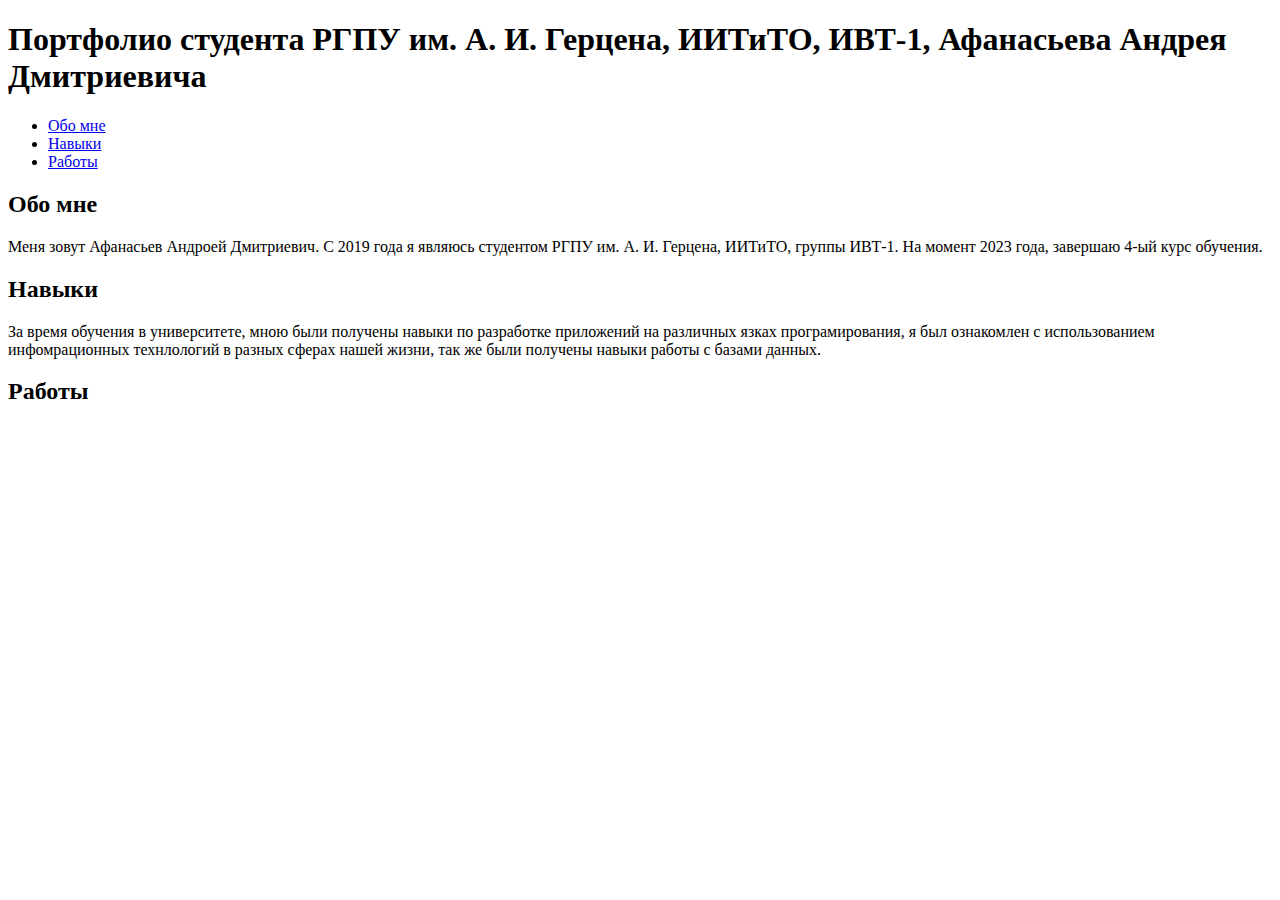
==== index.html @ 5221464d "Create index.html" ====
<!DOCTYPE html>
<html lang="ru">
<head>
  <meta charset="UTF-8">
  <title>Портфолио студента РГПУ им. А.И. Герцена</title>
</head>
<body>
  <header>
    <h1>Портфолио студента РГПУ им. А. И. Герцена, ИИТиТО, ИВТ-1, Афанасьева Андрея Дмитриевича</h1>
  </header>

  <nav>
    <ul>
      <li><a href="#about">Обо мне</a></li>
      <li><a href="#skills">Навыки</a></li>
      <li><a href="#works">Работы</a></li>
    </ul>
  </nav>

  <section id="about">
    <h2>Обо мне</h2>
    Меня зовут Афанасьев Андроей Дмитриевич. С 2019 года я являюсь студентом РГПУ им. А. И. Герцена, ИИТиТО, группы ИВТ-1. На момент 2023 года, завершаю 4-ый курс обучения. 
  </section>

  <section id="skills">
    <h2>Навыки</h2>
    За время обучения в университете, мною были получены навыки по разработке приложений на различных язках програмирования, я был ознакомлен с использованием инфомрационных технлологий в разных сферах нашей жизни, так же были получены навыки работы с базами данных.
  </section>

  <section id="works">
    <h2>Работы</h2>
    <!-- Здесь можно добавить информацию о ваших работах или проектах -->
  </section>
</body>
</html>
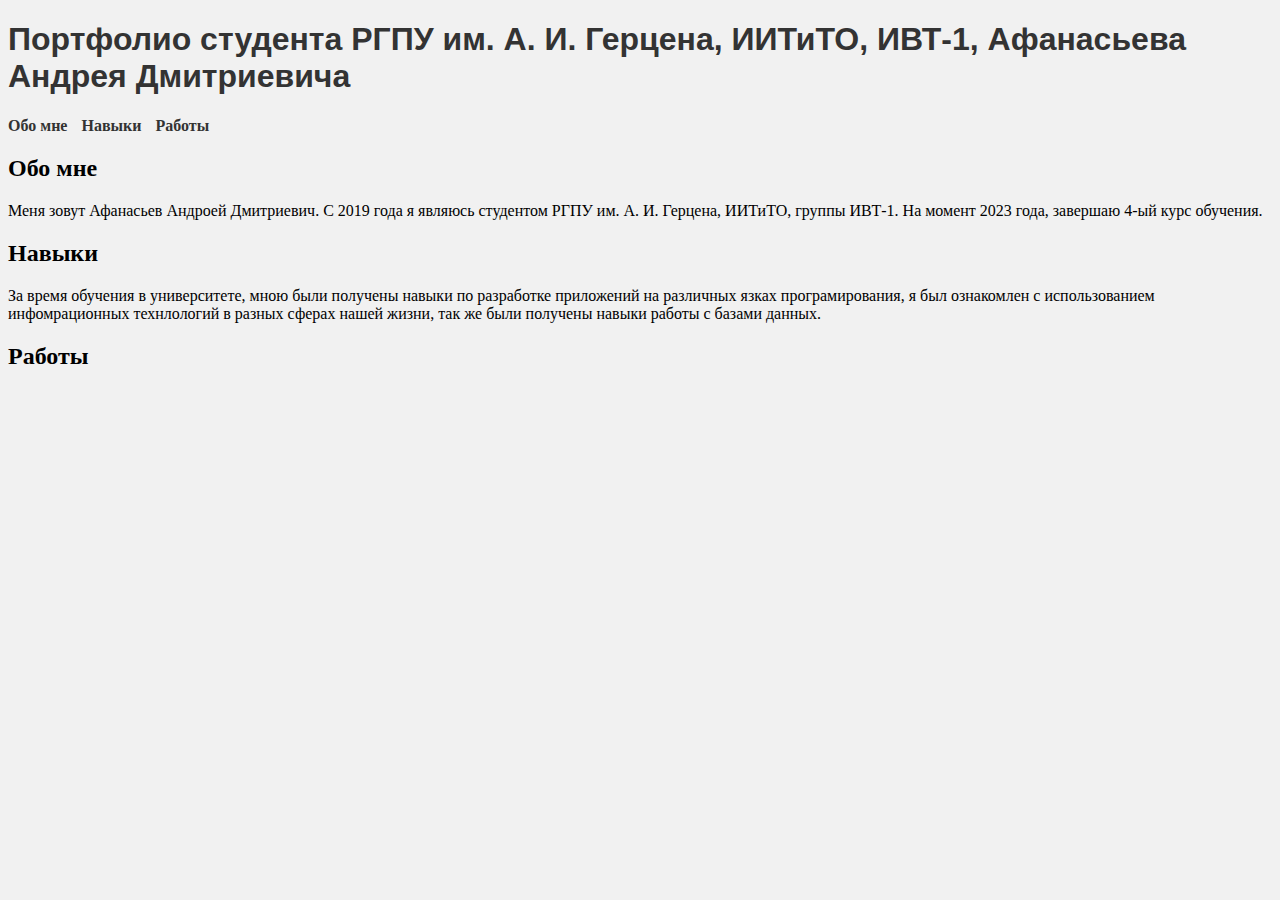
==== commit f1e6abc9: "1" ====
--- a/index.html
+++ b/index.html
@@ -3,6 +3,7 @@
 <head>
   <meta charset="UTF-8">
   <title>Портфолио студента РГПУ им. А.И. Герцена</title>
+  <link rel="stylesheet" href="style.css">
 </head>
 <body>
   <header>
--- a/style.css
+++ b/style.css
@@ -0,0 +1,57 @@
+/* Примеры стилей */
+
+/* Фон страницы */
+body {
+  background-color: #f1f1f1;
+}
+
+/* Заголовок */
+h1 {
+  font-family: Arial, sans-serif;
+  color: #333;
+}
+
+/* Навигационное меню */
+nav ul {
+  list-style: none;
+  padding: 0;
+  margin: 0;
+}
+
+nav ul li {
+  display: inline;
+  margin-right: 10px;
+}
+
+nav ul li a {
+  text-decoration: none;
+  color: #333;
+  font-weight: bold;
+}
+
+nav ul li a:hover {
+  color: #f00;
+}
+
+/* Разделы */
+section {
+  margin-bottom: 20px;
+}
+
+/* Примеры других стилей */
+
+/* Стилизация ссылок */
+a {
+  color: #007bff;
+  text-decoration: none;
+}
+
+a:hover {
+  text-decoration: underline;
+}
+
+/* Оформление текста */
+p {
+  font-size: 16px;
+  line-height: 1.5;
+}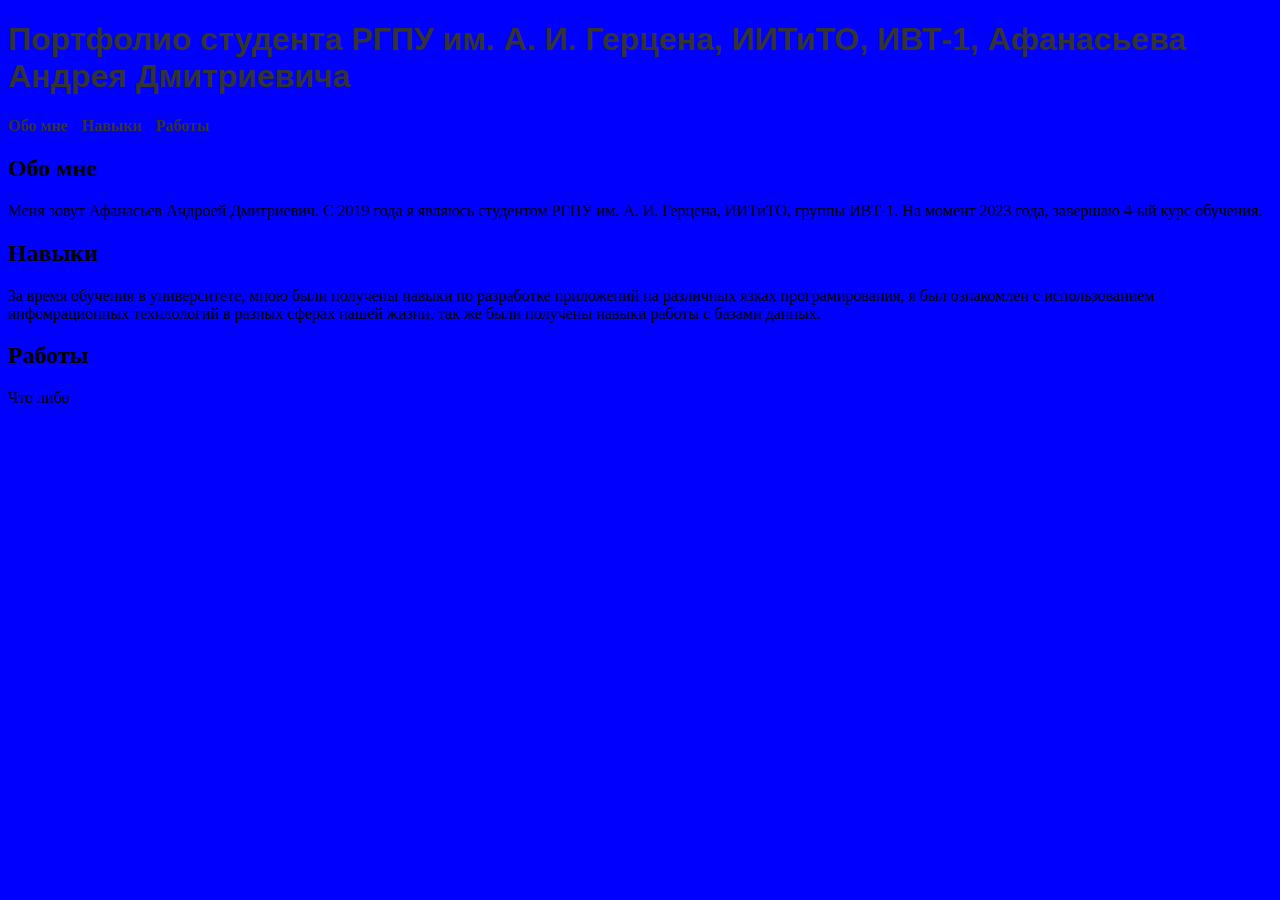
==== commit c4011006: "Update index.html" ====
--- a/index.html
+++ b/index.html
@@ -30,7 +30,7 @@
 
   <section id="works">
     <h2>Работы</h2>
-    <!-- Здесь можно добавить информацию о ваших работах или проектах -->
+    Что либо
   </section>
 </body>
 </html>--- a/style.css
+++ b/style.css
@@ -2,7 +2,7 @@
 
 /* Фон страницы */
 body {
-  background-color: #f1f1f1;
+  background-color: blue;
 }
 
 /* Заголовок */
@@ -35,7 +35,9 @@
 
 /* Разделы */
 section {
-  margin-bottom: 20px;
+  display: flex;
+  flex-direction: column;
+  align-items: flex-start;
 }
 
 /* Примеры других стилей */
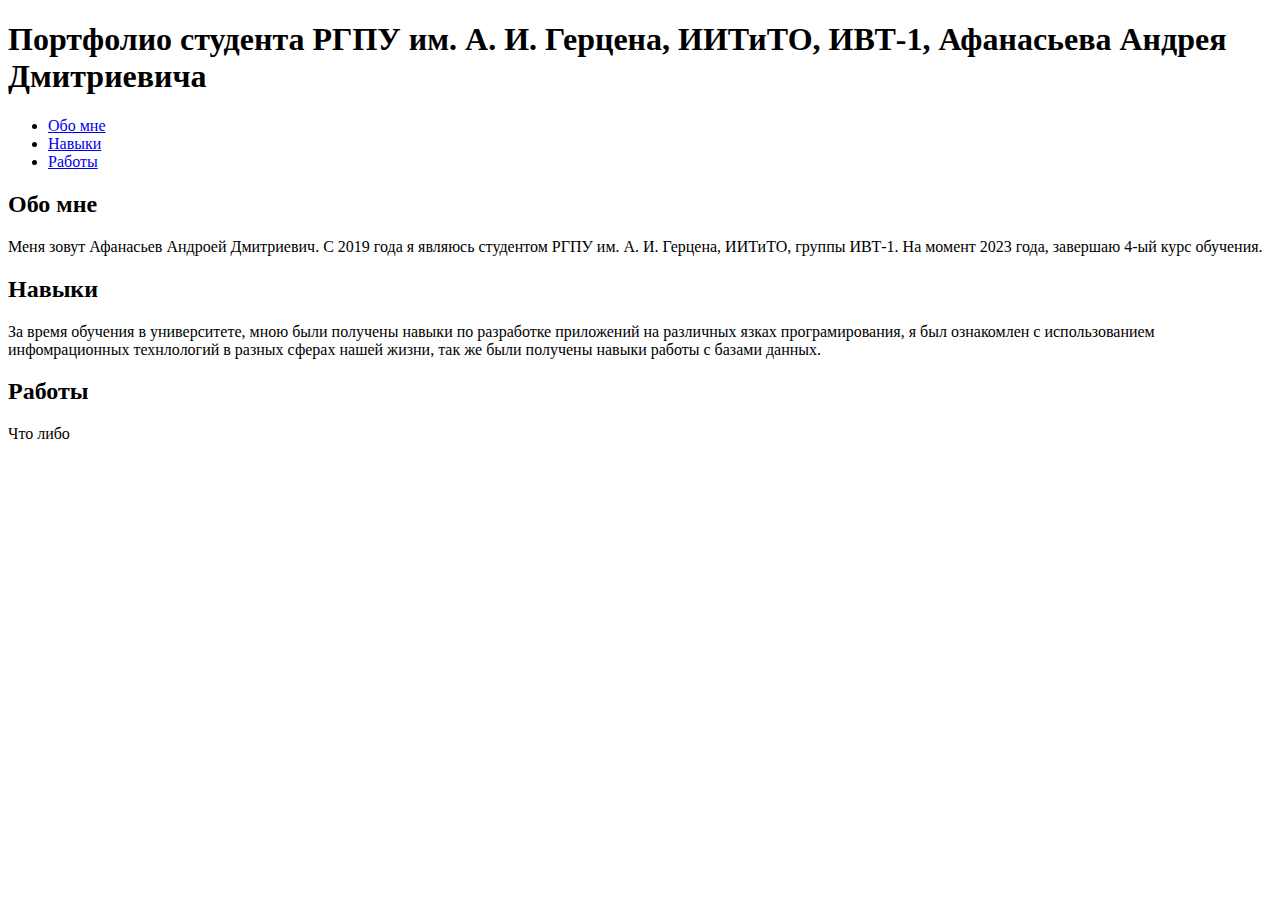
==== commit c56b37c3: "Update index.html" ====
--- a/index.html
+++ b/index.html
@@ -3,7 +3,7 @@
 <head>
   <meta charset="UTF-8">
   <title>Портфолио студента РГПУ им. А.И. Герцена</title>
-  <link rel="stylesheet" href="style.css">
+  <!--<link rel="stylesheet" href="style.css"> -->
 </head>
 <body>
   <header>
